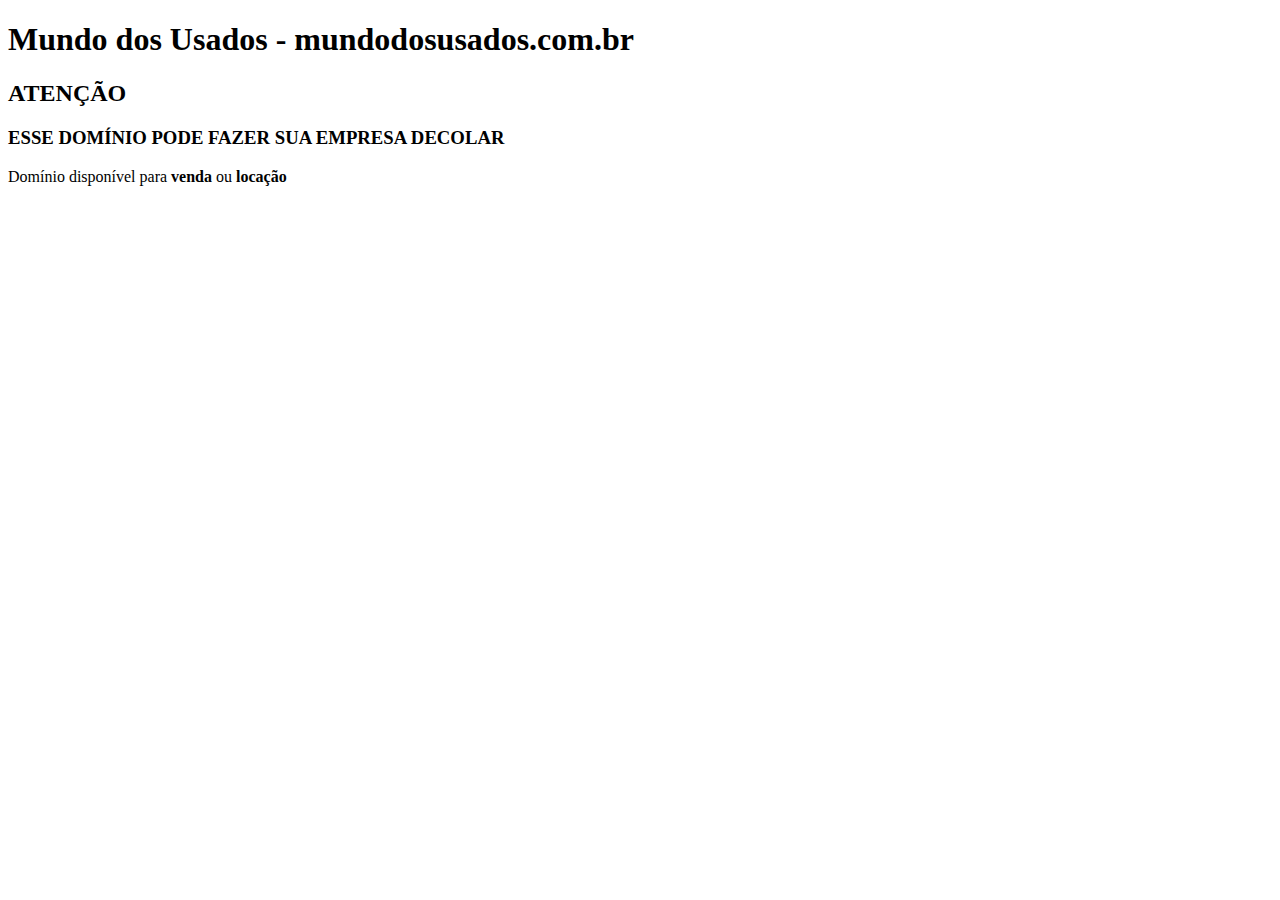
==== index.html @ ea7bc088 "domnioavenda" ====
<!DOCTYPE html>
<html lang="en">
<head>
    <meta charset="UTF-8">
    <meta http-equiv="X-UA-Compatible" content="IE=edge">
    <meta name="viewport" content="width=device-width, initial-scale=1.0">
    <meta property="og:url" content="https://certomaq.com" />
    <meta property="og:title" content="certomaq a Venda" />
    <meta property="og:image" content="/dominio-a-venda-gratis.png" />
    <meta property="og:description" content="ESSE DOMÍNIO PODE FAZER SUA EMPRESA DECOLAR, compre agora mesmo ou alugue" />
    <link rel="stylesheet" href="https://cdn.jsdelivr.net/npm/bootstrap-icons@1.8.2/font/bootstrap-icons.css">
    <link rel="stylesheet" href="https://www.salamineira.com/comprar-dominio/style.css">
    <link rel="stylesheet" href="style.css">
    <title>Mundo dos Usados - mundodosusados.com.br</title>
</head>
<body>
    <header>
        
        <span id="surpresa"></span>
       
    </header>
    <main>
        <section class="dominioAVenda">
            <div class="esquerdo">
                <h2>ATENÇÃO</h2>
                <h3>ESSE DOMÍNIO PODE FAZER SUA EMPRESA DECOLAR</h3>
                <p>Domínio disponível para <strong>venda</strong> ou <strong>locação</strong></p>
                <div id="btnT"></div>       
            </div>
            <div class="direito" id="direito">
                
            </div>
        </section>
    </main>
    <footer id="foter">
        
        
    </footer>
    <script src="/dominio.js"></script>
    <script src="https://www.salamineira.com/comprar-dominio/dominio.js"></script>
    <script>
        const titulo = document.title;
        document.getElementById('surpresa').innerHTML = `<h1>${titulo}</h1>`
    </script>
</body>
</html>
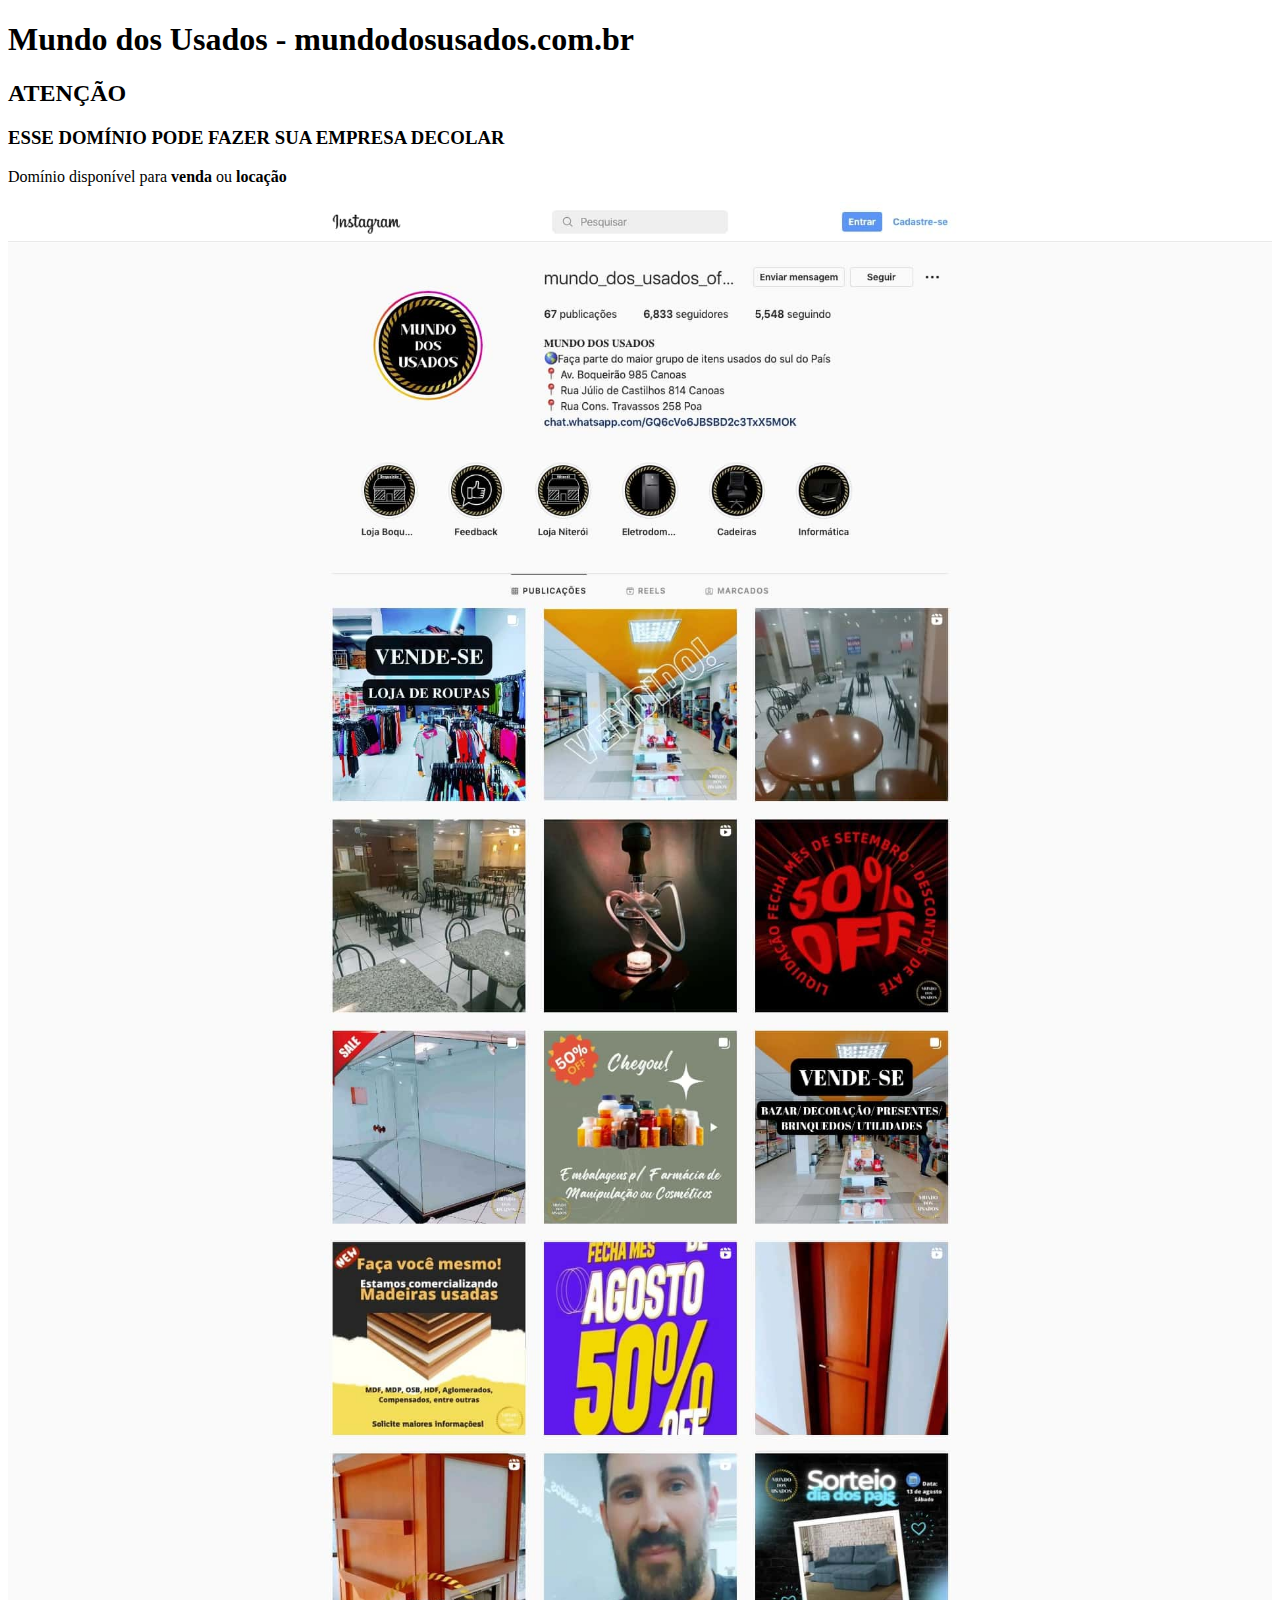
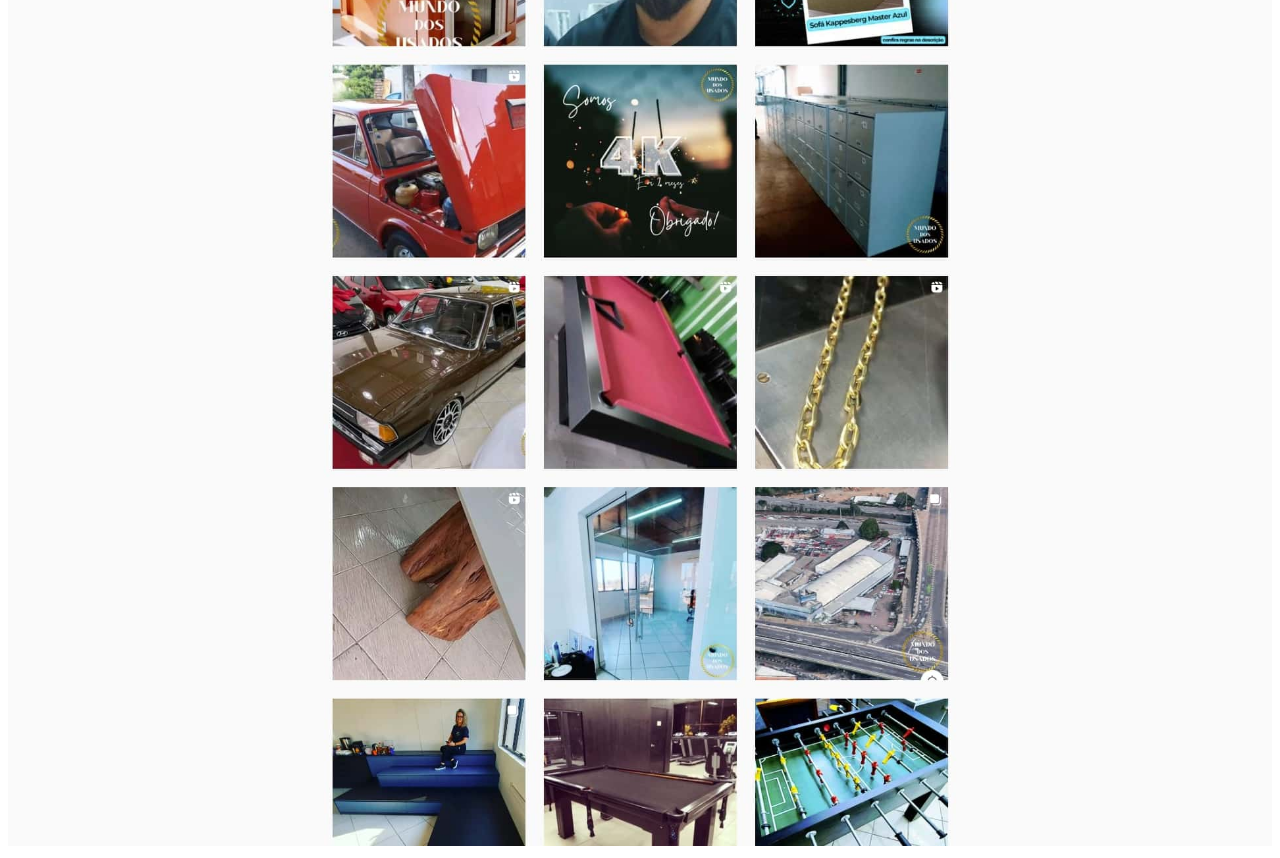
==== commit e5aec264: "add jhess" ====
--- a/index.html
+++ b/index.html
@@ -4,16 +4,30 @@
     <meta charset="UTF-8">
     <meta http-equiv="X-UA-Compatible" content="IE=edge">
     <meta name="viewport" content="width=device-width, initial-scale=1.0">
-    <meta property="og:url" content="https://certomaq.com" />
-    <meta property="og:title" content="certomaq a Venda" />
+    <meta property="og:url" content="https://mundodosusados.com.br" />
+    <meta property="og:title" content="Mundodosusados a Venda" />
     <meta property="og:image" content="/dominio-a-venda-gratis.png" />
-    <meta property="og:description" content="ESSE DOMÍNIO PODE FAZER SUA EMPRESA DECOLAR, compre agora mesmo ou alugue" />
+    <meta property="og:description" content="ESSE DOMÍNIO MUNDODOSUSADOS.COM.BR PODE FAZER SUA EMPRESA DECOLAR, compre agora mesmo ou alugue" />
+    <link rel="shortcut icon" href="/comprar-dominio.png" type="png">
     <link rel="stylesheet" href="https://cdn.jsdelivr.net/npm/bootstrap-icons@1.8.2/font/bootstrap-icons.css">
     <link rel="stylesheet" href="https://www.salamineira.com/comprar-dominio/style.css">
     <link rel="stylesheet" href="style.css">
     <title>Mundo dos Usados - mundodosusados.com.br</title>
 </head>
 <body>
+    <style>
+        .imgM {
+            width: 100%;
+        }
+        .imgM img{
+            width: 100%;
+        }
+        @media (width:1200px) {
+            .imgM {
+            width: 360px;
+        }
+        }
+    </style>
     <header>
         
         <span id="surpresa"></span>
@@ -36,8 +50,14 @@
         
         
     </footer>
+    <a href="/">
+        <div class="imgM">
+            <img src="./mundo-dos-usados-vende-se-este-dominio-contato-entre-em-contato.jpg" alt="">
+        </div>
+    </a>
     <script src="/dominio.js"></script>
     <script src="https://www.salamineira.com/comprar-dominio/dominio.js"></script>
+    
     <script>
         const titulo = document.title;
         document.getElementById('surpresa').innerHTML = `<h1>${titulo}</h1>`
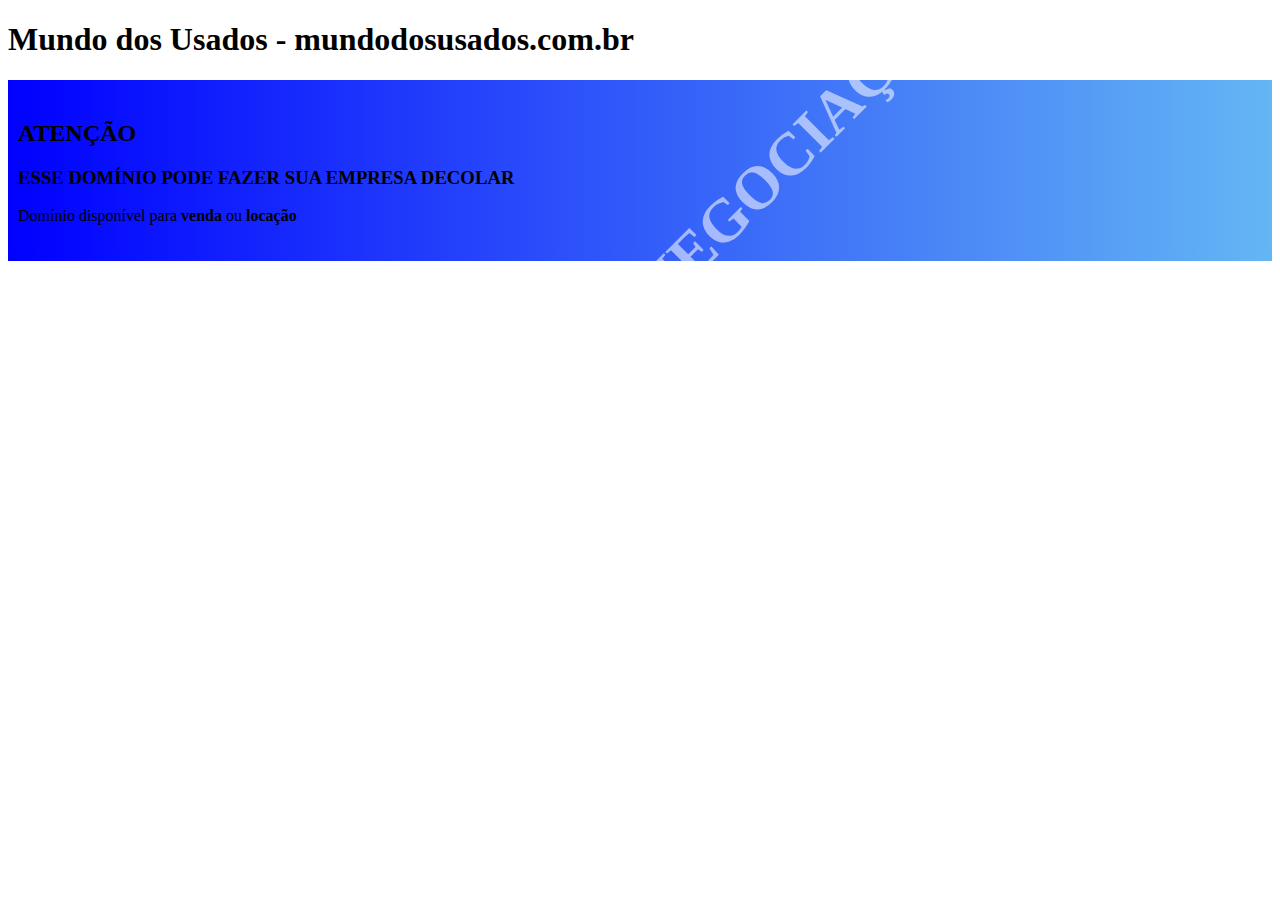
==== commit ee69c33f: "em negociação" ====
--- a/index.html
+++ b/index.html
@@ -50,11 +50,44 @@
         
         
     </footer>
-    <a href="/">
+    <style>
+        main {
+            background-image: linear-gradient(to left, rgb(100, 182, 244), blue);
+            padding: 20px 10px;
+            
+        }
+        main::after {
+            content: "EM NEGOCIAÇÃO";
+            width: 100%;
+            position: absolute;
+            font-size: 3.8em;
+            top: -110px;
+            left: 380px;
+            rotate: 315deg;
+            font-weight: 800;
+            color: rgba(255, 255, 255, 0.554);
+
+        }
+        @media (max-width:360px) {
+            main::after {
+                content: "EM NEGOCIAÇÃO";
+                width: 100%;
+                position: absolute;
+                font-size: 3.8em;
+                top: 447px;
+                left: -20px;
+                rotate: 315deg;
+                font-weight: 800;
+                color: rgba(255, 255, 255, 0.554);
+    
+            }
+        }
+    </style>
+    <!-- <a href="/">
         <div class="imgM">
             <img src="./mundo-dos-usados-vende-se-este-dominio-contato-entre-em-contato.jpg" alt="">
         </div>
-    </a>
+    </a> -->
     <script src="/dominio.js"></script>
     <script src="https://www.salamineira.com/comprar-dominio/dominio.js"></script>
     
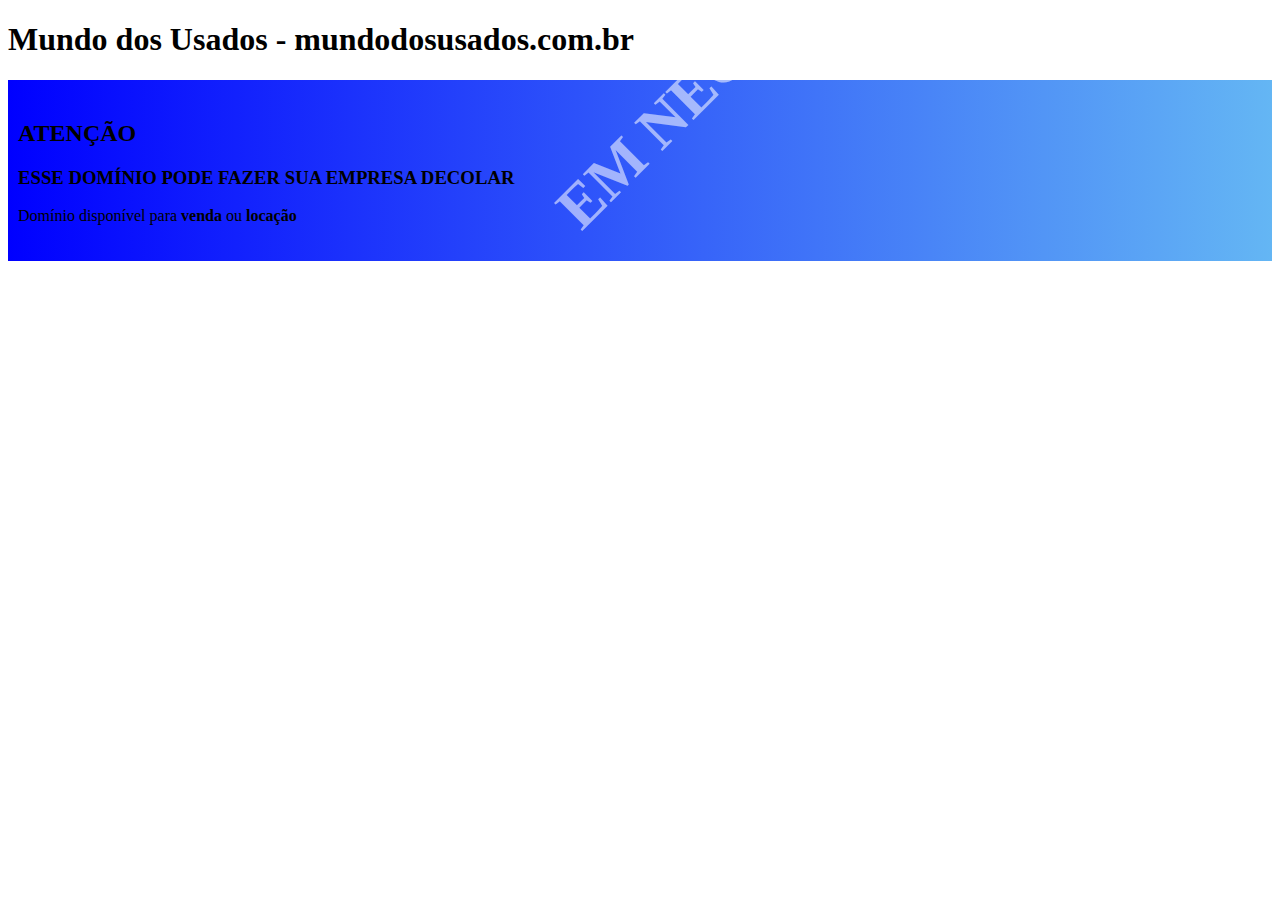
==== commit 55e1b75c: "em negociação" ====
--- a/index.html
+++ b/index.html
@@ -61,7 +61,7 @@
             width: 100%;
             position: absolute;
             font-size: 3.8em;
-            top: -110px;
+            top: -270px;
             left: 380px;
             rotate: 315deg;
             font-weight: 800;
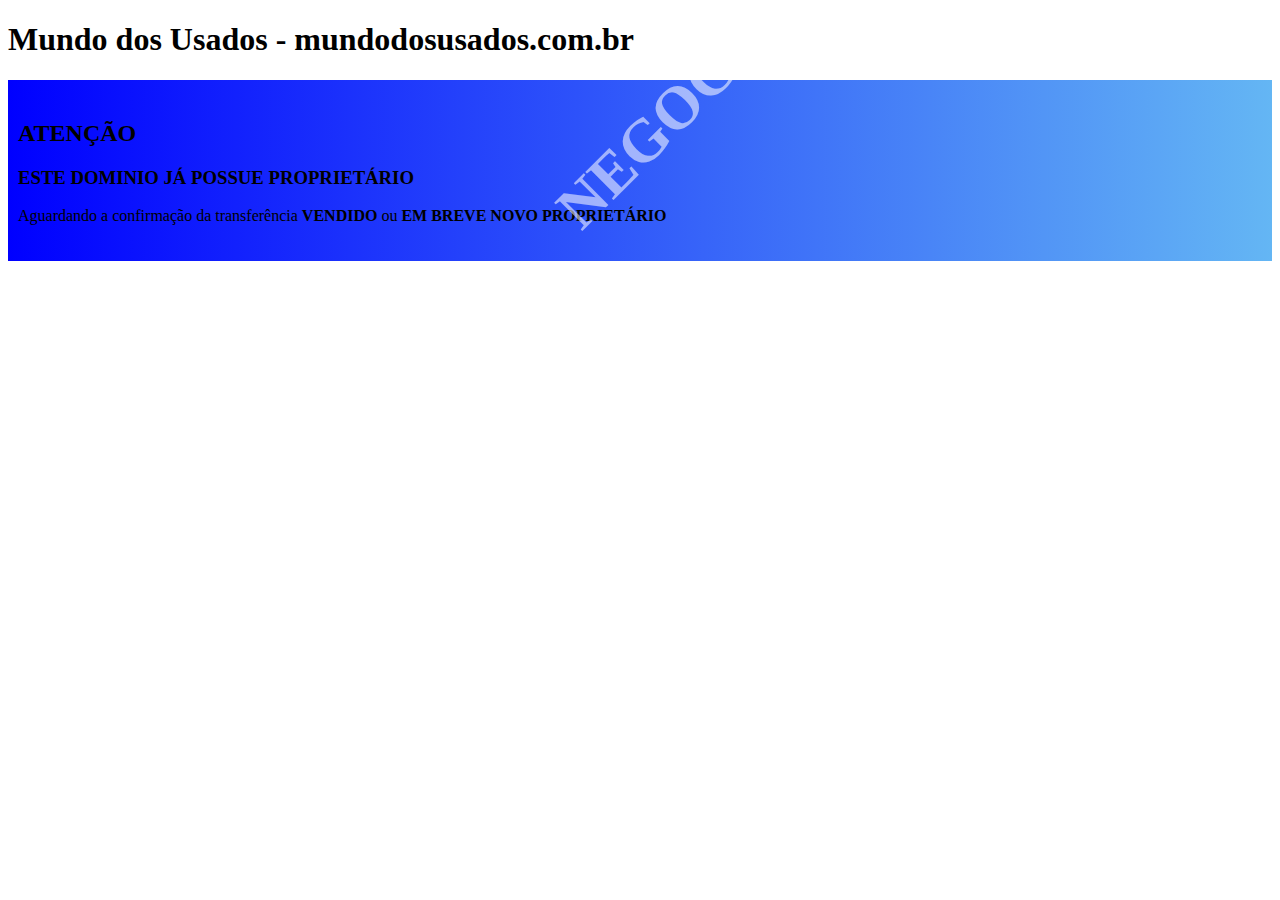
==== commit 658d8c4b: "em negociação" ====
--- a/index.html
+++ b/index.html
@@ -37,8 +37,8 @@
         <section class="dominioAVenda">
             <div class="esquerdo">
                 <h2>ATENÇÃO</h2>
-                <h3>ESSE DOMÍNIO PODE FAZER SUA EMPRESA DECOLAR</h3>
-                <p>Domínio disponível para <strong>venda</strong> ou <strong>locação</strong></p>
+                <h3>ESTE DOMINIO JÁ POSSUE PROPRIETÁRIO</h3>
+                <p>Aguardando a confirmação da transferência <strong>VENDIDO</strong> ou <strong>EM BREVE NOVO PROPRIETÁRIO</strong></p>
                 <div id="btnT"></div>       
             </div>
             <div class="direito" id="direito">
@@ -57,7 +57,7 @@
             
         }
         main::after {
-            content: "EM NEGOCIAÇÃO";
+            content: "NEGOCIADO";
             width: 100%;
             position: absolute;
             font-size: 3.8em;
@@ -70,7 +70,7 @@
         }
         @media (max-width:360px) {
             main::after {
-                content: "EM NEGOCIAÇÃO";
+                content: "NEGOCIADO";
                 width: 100%;
                 position: absolute;
                 font-size: 3.8em;
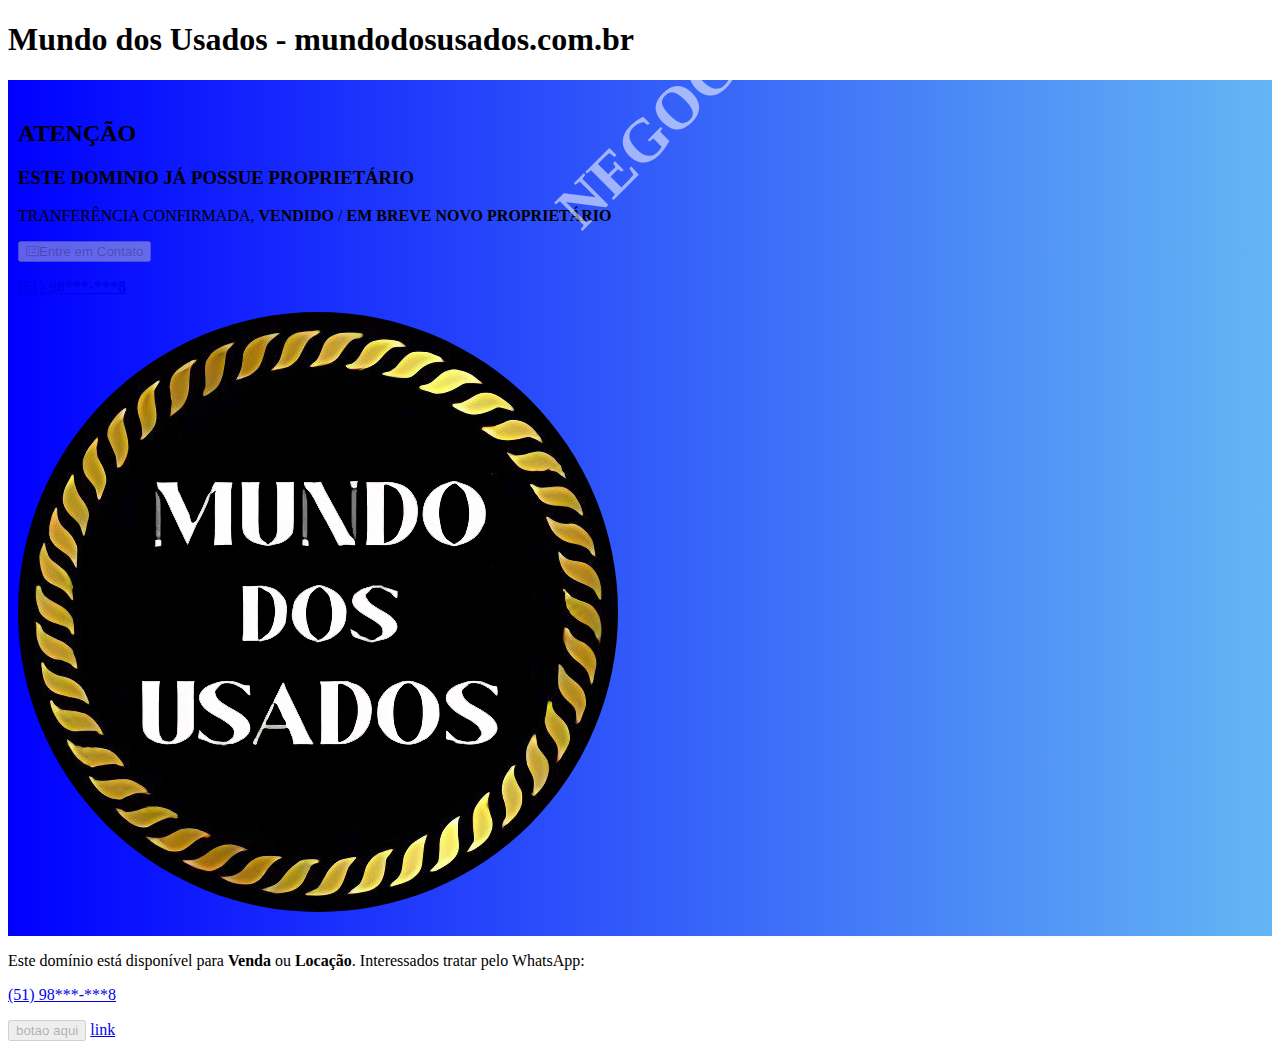
==== commit 4af6a0c4: "monte" ====
--- a/index.html
+++ b/index.html
@@ -38,10 +38,12 @@
             <div class="esquerdo">
                 <h2>ATENÇÃO</h2>
                 <h3>ESTE DOMINIO JÁ POSSUE PROPRIETÁRIO</h3>
-                <p>Aguardando a confirmação da transferência <strong>VENDIDO</strong> ou <strong>EM BREVE NOVO PROPRIETÁRIO</strong></p>
+                <p>TRANFERÊNCIA CONFIRMADA, <strong>VENDIDO</strong> / <strong>EM BREVE NOVO PROPRIETÁRIO</strong></p>
                 <div id="btnT"></div>       
             </div>
+            
             <div class="direito" id="direito">
+               
                 
             </div>
         </section>
@@ -83,13 +85,15 @@
             }
         }
     </style>
+    <button disabled>botao aqui</button>
+    <a href="#" aria-disabled="">link</a>
     <!-- <a href="/">
         <div class="imgM">
             <img src="./mundo-dos-usados-vende-se-este-dominio-contato-entre-em-contato.jpg" alt="">
         </div>
     </a> -->
     <script src="/dominio.js"></script>
-    <script src="https://www.salamineira.com/comprar-dominio/dominio.js"></script>
+    <!-- <script src="https://www.salamineira.com/comprar-dominio/dominio.js"></script> -->
     
     <script>
         const titulo = document.title;
--- a/style.css
+++ b/style.css
@@ -0,0 +1,19 @@
+.animatMDU {
+    position: relative;
+}
+.animatMDU div img{
+    border-radius: 50%;
+    position: relative;
+    animation: giraMUD 10s infinite linear;
+}
+@keyframes giraMUD {
+    0% {
+        rotate: 359deg;
+    }
+}
+.animatMDU  img{
+    border-radius: 50%;
+    position: absolute;
+    top: 0;
+   left: 0;
+}